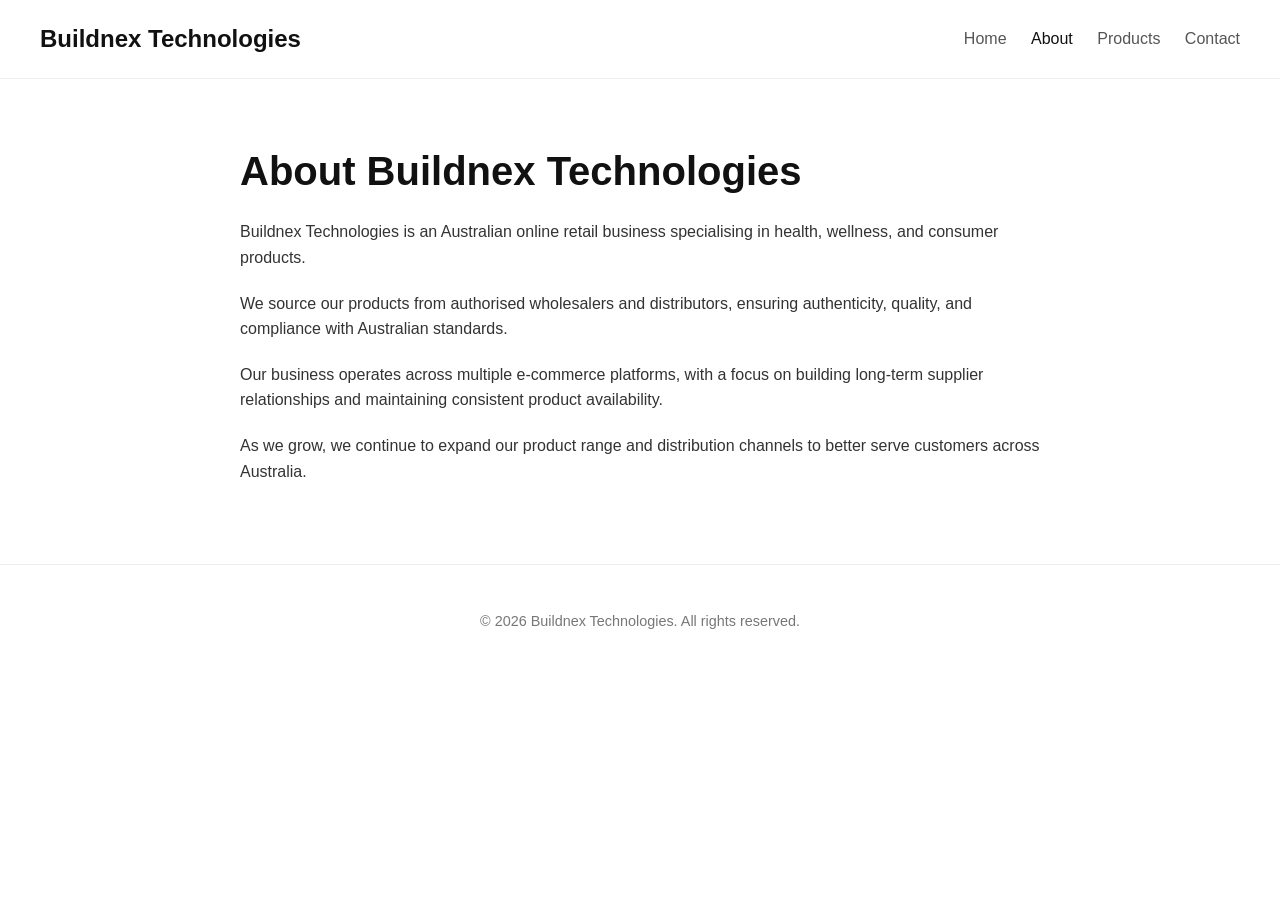
==== about.html @ 2f2c3928 "initial commit" ====
<!DOCTYPE html>
<html lang="en">
<head>
    <meta charset="UTF-8">
    <meta name="viewport" content="width=device-width, initial-scale=1.0">
    <meta name="description" content="About Buildnex Technologies - Australian online retail business">
    <title>About - Buildnex Technologies</title>
    <link rel="stylesheet" href="style.css">
</head>
<body>
    <header>
        <a href="index.html" class="logo">Buildnex Technologies</a>
        <nav>
            <a href="index.html">Home</a>
            <a href="about.html" class="active">About</a>
            <a href="products.html">Products</a>
            <a href="contact.html">Contact</a>
        </nav>
    </header>

    <main>
        <h1>About Buildnex Technologies</h1>
        <p>
            Buildnex Technologies is an Australian online retail business specialising in health, wellness, and consumer products.
        </p>
        <p>
            We source our products from authorised wholesalers and distributors, ensuring authenticity, quality, and compliance with Australian standards.
        </p>
        <p>
            Our business operates across multiple e-commerce platforms, with a focus on building long-term supplier relationships and maintaining consistent product availability.
        </p>
        <p>
            As we grow, we continue to expand our product range and distribution channels to better serve customers across Australia.
        </p>
    </main>

    <footer>
        <p>&copy; 2026 Buildnex Technologies. All rights reserved.</p>
    </footer>
</body>
</html>
---- style.css ----
body {
    background-color: #ffffff;
    color: #333333;
    font-family: 'Inter', -apple-system, BlinkMacSystemFont, 'Segoe UI', Roboto, Helvetica, Arial, sans-serif;
    margin: 0;
    padding: 0;
    line-height: 1.6;
}

header {
    border-bottom: 1px solid #eeeeee;
    padding: 20px 40px;
    display: flex;
    justify-content: space-between;
    align-items: center;
}

.logo {
    font-size: 1.5rem;
    font-weight: bold;
    color: #111111;
    text-decoration: none;
}

nav a {
    margin-left: 20px;
    color: #555555;
    text-decoration: none;
    font-weight: 500;
}

nav a:hover, nav a.active {
    color: #111111;
}

main {
    max-width: 800px;
    margin: 60px auto;
    padding: 0 20px;
}

h1 {
    font-size: 2.5rem;
    color: #111111;
    margin-bottom: 5px;
}

.subtext {
    font-size: 1.2rem;
    color: #555555;
    margin-bottom: 40px;
}

h2 {
    font-size: 1.5rem;
    color: #222222;
    margin-top: 40px;
    margin-bottom: 15px;
    border-bottom: 1px solid #eeeeee;
    padding-bottom: 10px;
}

p {
    margin-bottom: 20px;
}

ul {
    list-style-type: none;
    padding-left: 0;
    margin-bottom: 20px;
}

ul li {
    margin-bottom: 15px;
    padding: 15px;
    background-color: #f9f9f9;
    border-radius: 4px;
}

footer {
    margin-top: 80px;
    padding: 30px 20px;
    text-align: center;
    border-top: 1px solid #eeeeee;
    font-size: 0.9rem;
    color: #777777;
}

@media (max-width: 600px) {
    header {
        flex-direction: column;
        padding: 20px;
    }
    nav {
        margin-top: 20px;
    }
    nav a {
        margin: 0 10px;
    }
}
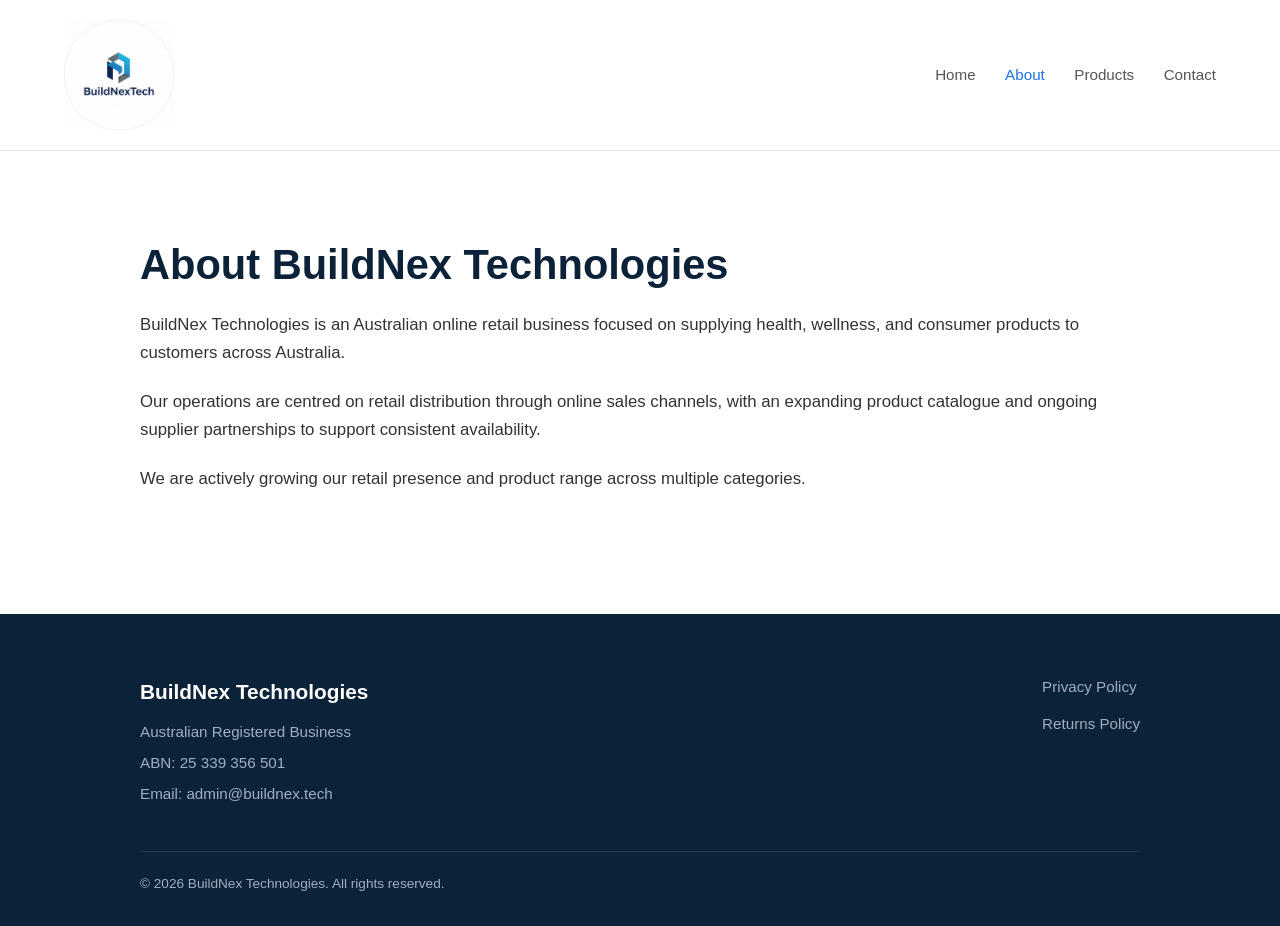
==== commit 000ac0b6: "feat: update site branding with logo and icons, add product grid component, and refactor layout styl" ====
--- a/about.html
+++ b/about.html
@@ -3,13 +3,14 @@
 <head>
     <meta charset="UTF-8">
     <meta name="viewport" content="width=device-width, initial-scale=1.0">
-    <meta name="description" content="About Buildnex Technologies - Australian online retail business">
-    <title>About - Buildnex Technologies</title>
+    <meta name="description" content="About BuildNex Technologies - Minimalist Retail Business">
+    <title>About - BuildNex Technologies</title>
     <link rel="stylesheet" href="style.css">
+    <link rel="icon" href="images/icon.png" type="image/png">
 </head>
 <body>
     <header>
-        <a href="index.html" class="logo">Buildnex Technologies</a>
+        <a href="index.html" class="logo"><img src="images/BNT_LOGO.png" alt="BuildNex Technologies"></a>
         <nav>
             <a href="index.html">Home</a>
             <a href="about.html" class="active">About</a>
@@ -18,24 +19,36 @@
         </nav>
     </header>
 
-    <main>
-        <h1>About Buildnex Technologies</h1>
+    <main class="container">
+        <h1>About BuildNex Technologies</h1>
         <p>
-            Buildnex Technologies is an Australian online retail business specialising in health, wellness, and consumer products.
+            BuildNex Technologies is an Australian online retail business focused on supplying health, wellness, and consumer products to customers across Australia.
         </p>
         <p>
-            We source our products from authorised wholesalers and distributors, ensuring authenticity, quality, and compliance with Australian standards.
+            Our operations are centred on retail distribution through online sales channels, with an expanding product catalogue and ongoing supplier partnerships to support consistent availability.
         </p>
         <p>
-            Our business operates across multiple e-commerce platforms, with a focus on building long-term supplier relationships and maintaining consistent product availability.
-        </p>
-        <p>
-            As we grow, we continue to expand our product range and distribution channels to better serve customers across Australia.
+            We are actively growing our retail presence and product range across multiple categories.
         </p>
     </main>
 
     <footer>
-        <p>&copy; 2026 Buildnex Technologies. All rights reserved.</p>
+        <div class="footer-inner">
+            <div class="footer-brand">
+                <h3>BuildNex Technologies</h3>
+                <p>Australian Registered Business</p>
+                <p>ABN: 25 339 356 501</p>
+                <p>Email: admin@buildnex.tech</p>
+            </div>
+            <div class="footer-links">
+                <a href="privacy-policy.html">Privacy Policy</a>
+                <a href="returns-policy.html">Returns Policy</a>
+            </div>
+        </div>
+        <div class="footer-bottom">
+            &copy; 2026 BuildNex Technologies. All rights reserved.
+        </div>
     </footer>
 </body>
 </html>
+
--- a/style.css
+++ b/style.css
@@ -1,100 +1,349 @@
+:root {
+    --primary-color: #0b2239;
+    --accent-color: #1a73e8;
+    --text-color: #333333;
+    --bg-color: #ffffff;
+    --section-bg: #f8f9fa;
+    --border-color: #e5e5e5;
+    --font-family: 'Inter', -apple-system, BlinkMacSystemFont, 'Segoe UI', Roboto, Helvetica, Arial, sans-serif;
+}
+
 body {
-    background-color: #ffffff;
-    color: #333333;
-    font-family: 'Inter', -apple-system, BlinkMacSystemFont, 'Segoe UI', Roboto, Helvetica, Arial, sans-serif;
+    background-color: var(--bg-color);
+    color: var(--text-color);
+    font-family: var(--font-family);
     margin: 0;
     padding: 0;
-    line-height: 1.6;
-}
-
+    line-height: 1.7;
+    display: flex;
+    flex-direction: column;
+    min-height: 100vh;
+}
+
+/* Header */
 header {
-    border-bottom: 1px solid #eeeeee;
-    padding: 20px 40px;
+    border-bottom: 1px solid var(--border-color);
+    padding: 20px 5%;
     display: flex;
     justify-content: space-between;
     align-items: center;
+    background-color: #fff;
+    position: sticky;
+    top: 0;
+    z-index: 100;
 }
 
 .logo {
-    font-size: 1.5rem;
-    font-weight: bold;
-    color: #111111;
+    display: flex;
+    align-items: center;
+    font-size: 1.4rem;
+    font-weight: 700;
+    color: var(--primary-color);
     text-decoration: none;
+    letter-spacing: -0.5px;
 }
 
 nav a {
-    margin-left: 20px;
-    color: #555555;
+    margin-left: 25px;
+    color: #555;
     text-decoration: none;
     font-weight: 500;
-}
-
-nav a:hover, nav a.active {
-    color: #111111;
-}
-
+    font-size: 0.95rem;
+    transition: color 0.2s ease;
+}
+
+nav a:hover,
+nav a.active {
+    color: var(--accent-color);
+}
+
+/* Main Content */
 main {
-    max-width: 800px;
-    margin: 60px auto;
-    padding: 0 20px;
-}
-
+    flex: 1;
+}
+
+.container {
+    max-width: 1000px;
+    margin: 0 auto;
+    padding: 60px 20px;
+}
+
+.section {
+    padding: 60px 20px;
+}
+
+.section-alt {
+    background-color: var(--section-bg);
+    border-top: 1px solid var(--border-color);
+    border-bottom: 1px solid var(--border-color);
+}
+
+.section-inner {
+    max-width: 1000px;
+    margin: 0 auto;
+}
+
+/* Headings */
 h1 {
-    font-size: 2.5rem;
-    color: #111111;
-    margin-bottom: 5px;
-}
-
-.subtext {
-    font-size: 1.2rem;
-    color: #555555;
-    margin-bottom: 40px;
+    font-size: 2.6rem;
+    color: var(--primary-color);
+    margin-bottom: 20px;
+    line-height: 1.25;
+    font-weight: 700;
 }
 
 h2 {
-    font-size: 1.5rem;
-    color: #222222;
-    margin-top: 40px;
-    margin-bottom: 15px;
-    border-bottom: 1px solid #eeeeee;
-    padding-bottom: 10px;
+    font-size: 1.8rem;
+    color: var(--primary-color);
+    margin-bottom: 25px;
+    font-weight: 600;
 }
 
 p {
     margin-bottom: 20px;
-}
-
-ul {
-    list-style-type: none;
-    padding-left: 0;
+    font-size: 1.05rem;
+}
+
+.intro-text {
+    font-size: 1.2rem;
+    color: #444;
+    margin-bottom: 40px;
+    max-width: 800px;
+}
+
+/* Lists */
+ul.bullet-list {
+    list-style: none;
+    padding: 0;
+    margin-bottom: 25px;
+}
+
+ul.bullet-list li {
+    position: relative;
+    padding-left: 24px;
+    margin-bottom: 12px;
+    font-size: 1.05rem;
+}
+
+ul.bullet-list li::before {
+    content: "•";
+    color: var(--accent-color);
+    position: absolute;
+    left: 0;
+    font-size: 1.2rem;
+    line-height: 1.5;
+}
+
+/* Image Grid */
+.image-grid {
+    display: grid;
+    grid-template-columns: repeat(auto-fill, minmax(300px, 1fr));
+    gap: 20px;
+    margin-top: 40px;
+}
+
+.image-grid img {
+    width: 100%;
+    height: 250px;
+    object-fit: cover;
+    border-radius: 6px;
+    border: 1px solid var(--border-color);
+    box-shadow: 0 4px 6px rgba(0, 0, 0, 0.02);
+}
+
+/* Product Cards */
+.product-grid {
+    display: grid;
+    grid-template-columns: repeat(auto-fill, minmax(300px, 1fr));
+    gap: 30px;
+    margin-top: 40px;
+}
+
+.product-card {
+    background: #fff;
+    border: 1px solid var(--border-color);
+    border-radius: 8px;
+    overflow: hidden;
+    box-shadow: 0 2px 8px rgba(0, 0, 0, 0.03);
+    transition: transform 0.2s ease, box-shadow 0.2s ease;
+    display: flex;
+    flex-direction: column;
+}
+
+.product-card:hover {
+    transform: translateY(-2px);
+    box-shadow: 0 4px 12px rgba(0, 0, 0, 0.05);
+}
+
+.product-image {
+    width: 100%;
+    height: 250px;
+    object-fit: cover;
+    border-bottom: 1px solid var(--border-color);
+}
+
+.product-info {
+    padding: 20px;
+    display: flex;
+    flex-direction: column;
+    flex-grow: 1;
+}
+
+.product-title {
+    margin: 0 0 10px 0;
+    font-size: 1.25rem;
+    color: var(--primary-color);
+}
+
+.product-desc {
+    font-size: 0.95rem;
+    color: #555;
+    margin-bottom: 15px;
+    flex-grow: 1;
+}
+
+.product-price {
+    font-size: 1.15rem;
+    font-weight: 600;
+    color: var(--primary-color);
+}
+
+/* Category Cards */
+.category-grid {
+    display: grid;
+    grid-template-columns: repeat(auto-fit, minmax(280px, 1fr));
+    gap: 30px;
+    margin-top: 40px;
+}
+
+.category-card {
+    background: #fff;
+    border: 1px solid var(--border-color);
+    border-radius: 8px;
+    padding: 40px 30px;
+    box-shadow: 0 2px 8px rgba(0, 0, 0, 0.03);
+    transition: transform 0.2s ease, box-shadow 0.2s ease;
+}
+
+.category-card:hover {
+    transform: translateY(-2px);
+    box-shadow: 0 4px 12px rgba(0, 0, 0, 0.05);
+}
+
+.category-icon {
+    width: 48px;
+    height: 48px;
     margin-bottom: 20px;
-}
-
-ul li {
-    margin-bottom: 15px;
-    padding: 15px;
-    background-color: #f9f9f9;
-    border-radius: 4px;
-}
-
+    color: var(--accent-color);
+}
+
+.category-card h3 {
+    margin-top: 0;
+    font-size: 1.3rem;
+    color: var(--primary-color);
+    margin-bottom: 20px;
+}
+
+.category-card ul.bullet-list {
+    margin-bottom: 0;
+}
+
+/* Contact box */
+.contact-box {
+    background-color: var(--section-bg);
+    border-left: 4px solid var(--accent-color);
+    padding: 30px;
+    margin-top: 40px;
+    border-radius: 0 4px 4px 0;
+}
+
+/* Footer */
 footer {
-    margin-top: 80px;
-    padding: 30px 20px;
-    text-align: center;
-    border-top: 1px solid #eeeeee;
-    font-size: 0.9rem;
-    color: #777777;
-}
-
-@media (max-width: 600px) {
+    background-color: var(--primary-color);
+    color: #ffffff;
+    padding: 60px 5% 30px;
+    margin-top: 40px;
+}
+
+.footer-inner {
+    max-width: 1000px;
+    margin: 0 auto;
+    display: flex;
+    justify-content: space-between;
+    align-items: flex-start;
+    flex-wrap: wrap;
+    gap: 40px;
+}
+
+.footer-brand h3 {
+    margin: 0 0 10px 0;
+    font-size: 1.3rem;
+    color: #fff;
+}
+
+.footer-brand p {
+    margin: 0 0 5px 0;
+    color: #a0aec0;
+    font-size: 0.95rem;
+}
+
+.footer-links {
+    display: flex;
+    flex-direction: column;
+    gap: 12px;
+}
+
+.footer-links a {
+    color: #a0aec0;
+    text-decoration: none;
+    font-size: 0.95rem;
+    transition: color 0.2s;
+}
+
+.footer-links a:hover {
+    color: #fff;
+}
+
+.footer-bottom {
+    max-width: 1000px;
+    margin: 40px auto 0;
+    padding-top: 20px;
+    border-top: 1px solid rgba(255, 255, 255, 0.1);
+    text-align: left;
+    font-size: 0.85rem;
+    color: #a0aec0;
+}
+
+@media (max-width: 768px) {
     header {
         flex-direction: column;
         padding: 20px;
     }
+
     nav {
         margin-top: 20px;
-    }
+        display: flex;
+        flex-wrap: wrap;
+        justify-content: center;
+        gap: 15px;
+    }
+
     nav a {
-        margin: 0 10px;
-    }
-}
+        margin: 0;
+    }
+
+    h1 {
+        font-size: 2.2rem;
+    }
+
+    .footer-inner {
+        flex-direction: column;
+        align-items: flex-start;
+    }
+}
+
+.logo img {
+    height: 110px;
+    width: auto;
+    display: block;
+}
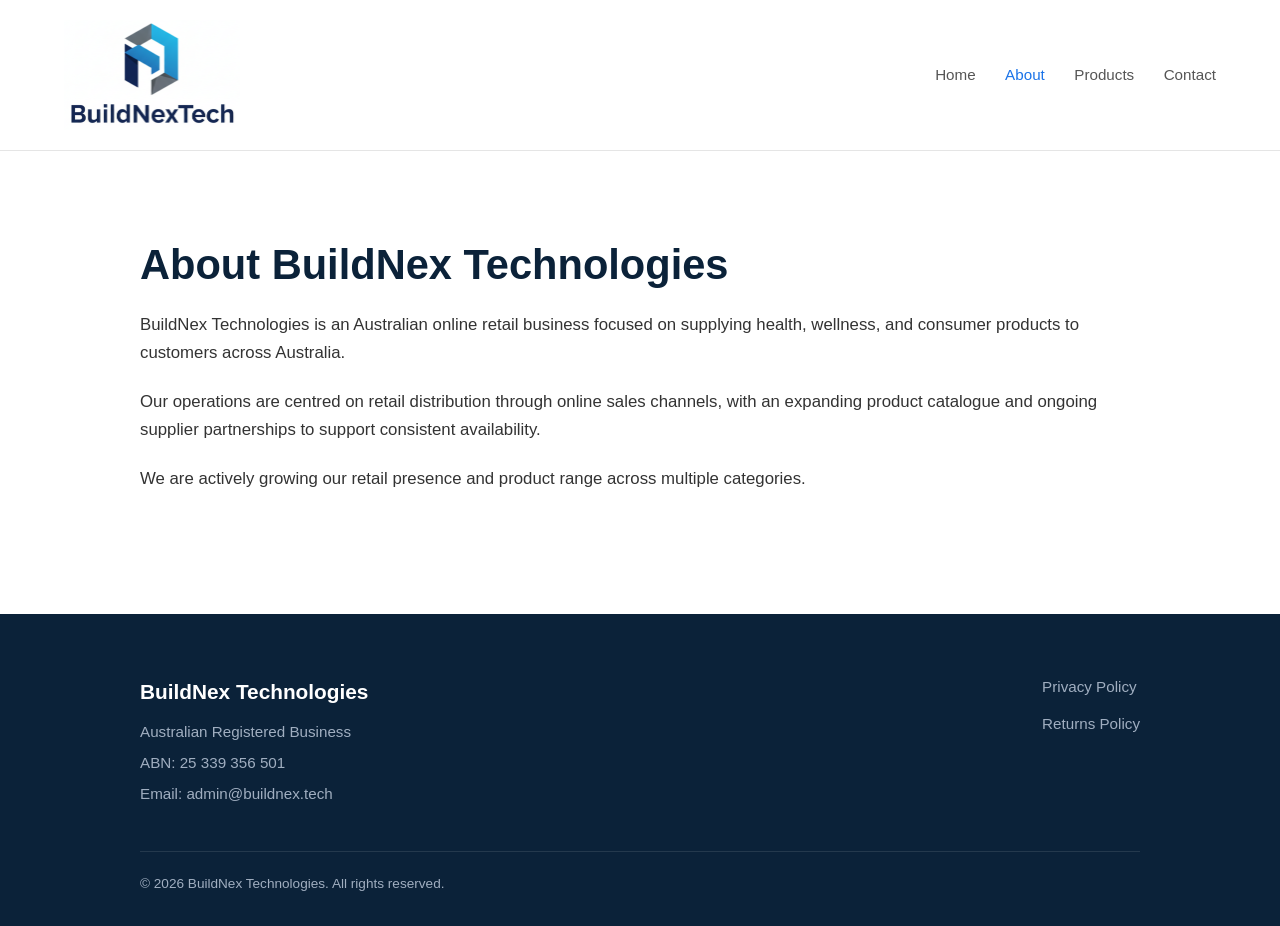
==== commit 8e642666: "refactor: update site stylesheet version and update company logo asset" ====
--- a/about.html
+++ b/about.html
@@ -5,12 +5,12 @@
     <meta name="viewport" content="width=device-width, initial-scale=1.0">
     <meta name="description" content="About BuildNex Technologies - Minimalist Retail Business">
     <title>About - BuildNex Technologies</title>
-    <link rel="stylesheet" href="style.css">
+    <link rel="stylesheet" href="style.css?v=2">
     <link rel="icon" href="images/icon.png" type="image/png">
 </head>
 <body>
     <header>
-        <a href="index.html" class="logo"><img src="images/BNT_LOGO.png" alt="BuildNex Technologies"></a>
+        <a href="index.html" class="logo"><img src="images/BNT_LOGO_v2.png" alt="BuildNex Technologies"></a>
         <nav>
             <a href="index.html">Home</a>
             <a href="about.html" class="active">About</a>
@@ -52,3 +52,4 @@
 </body>
 </html>
 
+
